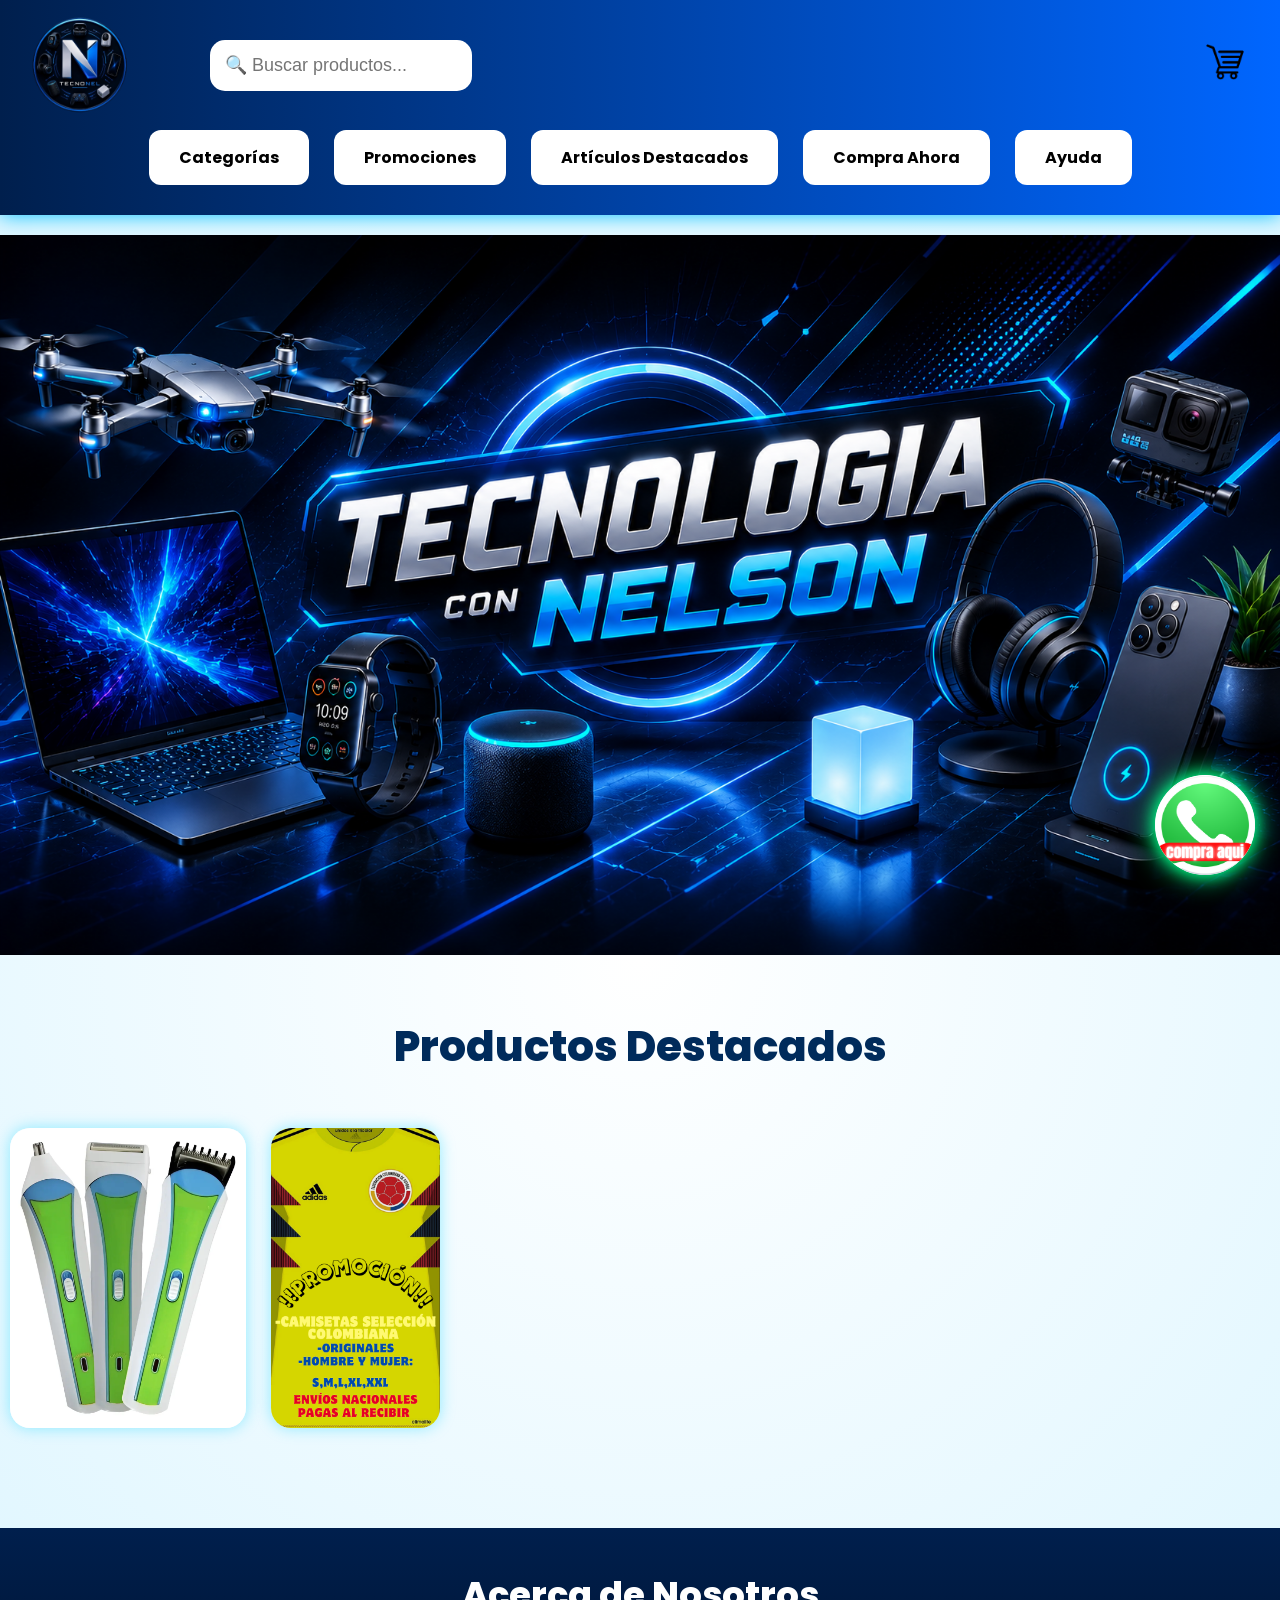
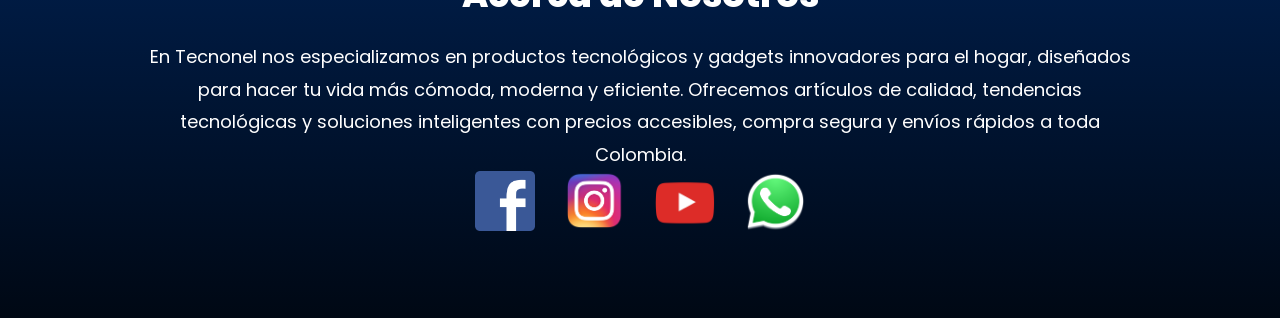
==== index.html @ fa1e23d5 "v1" ====
<!DOCTYPE html>
<html lang="es">

<head>
    <meta charset="UTF-8">
    <meta name="viewport" content="width=device-width, initial-scale=1.0">
    <title>Tecnonel - Tienda de Tecnología</title>


    <link rel="icon" type="image/png" href="img/logo.png">

    <link rel="stylesheet" href="css/estilos.css">

    <link href="https://fonts.googleapis.com/css2?family=Poppins:wght@400;600;700&display=swap" rel="stylesheet">
</head>

<body>

    <header>

        <div class="barra-superior">

            <img src="img/logo.png" alt="Logo Tecnonel" class="logo">

            <!-- BUSCADOR -->
            <div class="contenedor-buscador">

                <input type="text" class="buscador" id="buscador" placeholder="🔍 Buscar productos...">

                <div id="sugerencias"></div>

            </div>

            <!-- CARRITO -->
            <a href="carrito.html">
                <img src="img/Carrito.png" alt="Carrito" class="carrito">
            </a>

        </div>

        <!-- MENÚ -->
        <nav class="menu">

            <a href="categorias.html">Categorías</a>

            <a href="promociones.html">Promociones</a>

            <a href="destacados.html">Artículos Destacados</a>

            <a href="https://wa.me/573127945678?text=Quiero%20comprar" target="_blank">
                Compra Ahora
            </a>

            <a href="ayuda.html">
                Ayuda
            </a>

        </nav>

    </header>

    <!-- BANNER PRINCIPAL -->
    <section class="banner">
        <img src="img/banner.png" alt="Banner Tecnonel">
    </section>

    <!-- PRODUCTOS DESTACADOS -->
    <section class="contenedor-productos">

        <h2>Productos Destacados</h2>

        <div class="productos" id="contenedor-destacados">
        </div>

    </section>

    <!-- FOOTER -->
    <footer>

        <div class="nosotros">

            <h2>Acerca de Nosotros</h2>

            <p>
                En Tecnonel nos especializamos en productos tecnológicos y gadgets innovadores para el hogar, diseñados para hacer tu vida más cómoda, moderna y eficiente. Ofrecemos artículos de calidad, tendencias tecnológicas y soluciones inteligentes con precios accesibles,
                compra segura y envíos rápidos a toda Colombia.
            </p>

        </div>

        <!-- REDES SOCIALES -->
        <div class="redes">

            <a href="https://www.facebook.com/profile.php?id=61590628119490" target="_blank">
                <img src="img/facebook.png" alt="Facebook">
            </a>

            <a href="https://www.instagram.com/oneltecn/" target="_blank">
                <img src="img/instagram.png" alt="Instagram">
            </a>

            <a href="https://www.youtube.com/@Tecnonel" target="_blank">
                <img src="img/youtube.png" alt="YouTube">
            </a>

            <a href="https://wa.me/573127945678" target="_blank">
                <img src="img/whatsapp.png" alt="WhatsApp">
            </a>

        </div>

    </footer>

    <!-- BOTÓN FLOTANTE DE WHATSAPP -->
    <a href="https://wa.me/573127945678?text=Hola%20Tecnonel%2C%20quiero%20más%20información" target="_blank" class="boton-flotante">

        <img src="img/compra.png" alt="WhatsApp">

    </a>

    <!-- SCRIPTS -->
    <script type="module" src="js/destacados.js"></script>
    <script type="module" src="js/buscador.js"></script>

</body>

</html>
---- css/estilos.css ----
/* ==========================================================
   RESET GLOBAL DEL SITIO
   ----------------------------------------------------------
   Elimina márgenes y espacios predeterminados de los
   navegadores para mantener una apariencia uniforme.

   box-sizing: border-box permite que padding y border
   se incluyan dentro del tamaño total del elemento.
========================================================== */

* {
    margin: 0;
    padding: 0;
    box-sizing: border-box;
}


/* ==========================================================
   CUERPO PRINCIPAL DEL SITIO
   ----------------------------------------------------------
   Configuración base de toda la página.

   font-family:
   Fuente principal utilizada en todo el proyecto.

   background:
   Fondo degradado radial que da el estilo moderno
   y tecnológico de Tecnonel.

   color:
   Color base del texto.
========================================================== */

body {
    font-family: 'Poppins', sans-serif;
    background: radial-gradient(circle, #ffffff, #d8f4ff);
    color: #000;
}


/* ==========================================================
   CABECERA PRINCIPAL (HEADER)
   ----------------------------------------------------------
   Barra superior visible en todas las páginas.

   Contiene:
   - Logo
   - Buscador
   - Carrito
   - Menú de navegación

   El degradado azul representa la identidad visual
   de Tecnonel.
========================================================== */

header {
    background: linear-gradient(90deg, #001f4d, #0066ff);
    box-shadow: 0 0 20px #00bfff;
}


/* ==========================================================
   CONTENEDOR INTERNO DEL HEADER
   ----------------------------------------------------------
   Organiza horizontalmente:

   [Logo] [Buscador] [Carrito]

   display:flex:
   Distribuye los elementos en una misma fila.

   justify-content: space-between:
   Separa los elementos a lo largo del ancho.

   align-items:center:
   Centra verticalmente los elementos.
========================================================== */

.barra-superior {
    display: flex;
    align-items: center;
    justify-content: space-between;
    padding: 15px 30px;
}


/* ==========================================================
   LOGO PRINCIPAL DE TECNONEL
   ----------------------------------------------------------
   Controla el tamaño del logo mostrado en el header.

   object-fit: contain:
   Evita deformaciones si cambia la imagen.
========================================================== */

.logo {
    width: 100px;
    height: 100px;
    object-fit: contain;
}


/* ==========================================================
   BARRA DE BÚSQUEDA
   ----------------------------------------------------------
   Campo donde el usuario escribe para buscar
   productos dentro de la tienda.

   flex:1:
   Ocupa el espacio libre disponible.
========================================================== */

.buscador {
    flex: 1;
    margin: 0 40px;
    padding: 15px;
    border-radius: 15px;
    border: none;
    font-size: 18px;
}


/* ==========================================================
   ICONO DEL CARRITO
   ----------------------------------------------------------
   Acceso al carrito de compras.

   cursor:pointer:
   Indica visualmente que es clickeable.

   transition:
   Permite animaciones suaves.
========================================================== */

.carrito {
    width: 50px;
    cursor: pointer;
    transition: 0.3s;
}


/* ==========================================================
   EFECTO HOVER DEL CARRITO
   ----------------------------------------------------------
   Cuando el usuario pasa el cursor encima,
   el carrito aumenta ligeramente de tamaño.
========================================================== */

.carrito:hover {
    transform: scale(1.1);
}


/* ==========================================================
   MENÚ PRINCIPAL DE NAVEGACIÓN
   ----------------------------------------------------------
   Contiene enlaces a:

   - Inicio
   - Categorías
   - Promociones
   - Ayuda

   Los elementos se organizan horizontalmente.
========================================================== */

.menu {
    display: flex;
    justify-content: center;
    gap: 25px;
    padding-bottom: 30px;
}


/* ==========================================================
   BOTONES DEL MENÚ
   ----------------------------------------------------------
   Estilo visual de los enlaces principales.
========================================================== */

.menu a {
    text-decoration: none;
    background: white;
    color: black;
    padding: 15px 30px;
    border-radius: 12px;
    font-weight: 700;
    transition: 0.3s;
}


/* ==========================================================
   EFECTO HOVER DEL MENÚ
   ----------------------------------------------------------
   Al pasar el cursor:

   - Fondo azul neón
   - Texto blanco
   - Efecto luminoso
========================================================== */

.menu a:hover {
    background: #00d4ff;
    color: white;
    box-shadow: 0 0 15px #00d4ff;
}


/* ==========================================================
   BANNER PRINCIPAL
   ----------------------------------------------------------
   Sección utilizada para mostrar promociones,
   campañas publicitarias o imágenes destacadas.
========================================================== */

.banner {
    margin-top: 20px;
}


/* ==========================================================
   IMAGEN DEL BANNER
   ----------------------------------------------------------
   width:100%
   Ocupa todo el ancho disponible.

   display:block
   Evita espacios no deseados debajo de la imagen.
========================================================== */

.banner img {
    width: 100%;
    height: auto;
    display: block;
}


/* ==========================================================
   TÍTULO DE PRODUCTOS DESTACADOS
   ----------------------------------------------------------
   Encabezado principal de la sección de productos.
========================================================== */

.contenedor-productos h2 {
    text-align: center;
    margin: 50px 0;
    font-size: 42px;
    font-weight: 800;
    color: #002b5b;
}


/* ==========================================================
   CONTENEDOR DE PRODUCTOS
   ----------------------------------------------------------
   Carrusel horizontal para mostrar productos.

   overflow-x:auto:
   Permite desplazamiento lateral.

   scroll-behavior:smooth:
   Hace el desplazamiento más suave.
========================================================== */

.productos {
    display: flex;
    overflow-x: auto;
    gap: 25px;
    padding: 20px;
    scroll-behavior: smooth;
}


/* ==========================================================
   PERSONALIZACIÓN DE LA BARRA DE DESPLAZAMIENTO
========================================================== */

.productos::-webkit-scrollbar {
    height: 10px;
}

.productos::-webkit-scrollbar-thumb {
    background: #00bfff;
    border-radius: 10px;
}


/* ==========================================================
   TARJETA INDIVIDUAL DE PRODUCTO
   ----------------------------------------------------------
   Cada producto mostrado en la tienda utiliza
   esta estructura visual.
========================================================== */

.producto {
    min-width: 250px;
    background: white;
    border-radius: 15px;
    overflow: hidden;
    box-shadow: 0 0 15px rgba(0, 0, 0, 0.2);
    transition: 0.3s;
}


/* ==========================================================
   EFECTO HOVER DE PRODUCTO
   ----------------------------------------------------------
   Eleva visualmente la tarjeta para indicar
   interacción con el usuario.
========================================================== */

.producto:hover {
    transform: translateY(-8px);
    box-shadow: 0 0 20px #00bfff;
}


/* ==========================================================
   ENLACE COMPLETO DE LA TARJETA
   ----------------------------------------------------------
   Elimina decoración predeterminada de los links.
========================================================== */

.producto a {
    text-decoration: none;
    color: black;
}


/* ==========================================================
   IMAGEN DEL PRODUCTO
   ----------------------------------------------------------
   object-fit:cover
   Recorta la imagen manteniendo proporciones.
========================================================== */

.producto img {
    width: 100%;
    height: 220px;
    object-fit: cover;
}


/* ==========================================================
   NOMBRE DEL PRODUCTO
   ----------------------------------------------------------
   Título mostrado debajo de la imagen.
========================================================== */

.producto h3 {
    text-align: center;
    padding: 15px;
    font-weight: 700;
}


/* ==========================================================
   FOOTER (PIE DE PÁGINA)
   ----------------------------------------------------------
   Sección inferior visible en todas las páginas.

   Contiene:
   - Redes sociales
   - Información de la empresa
   - Descripción de Tecnonel

   El degradado oscuro ayuda a separar visualmente
   el contenido principal del final del sitio.
========================================================== */

footer {
    margin-top: 60px;
    padding: 40px;
    background: linear-gradient(180deg, #001f4d, #000814);
    color: white;
}


/* ==========================================================
   REDES SOCIALES
   ----------------------------------------------------------
   Contenedor de iconos de redes sociales.

   display:flex:
   Organiza los iconos horizontalmente.

   gap:
   Espacio entre iconos.
========================================================== */

.redes {
    display: flex;
    justify-content: center;
    gap: 30px;
    margin-bottom: 40px;
}


/* ==========================================================
   ICONOS DE REDES
   ----------------------------------------------------------
   Controla tamaño y animaciones de:

   - Facebook
   - Instagram
   - TikTok
   - YouTube
   - WhatsApp
========================================================== */

.redes img {
    width: 60px;
    transition: 0.3s;
}


/* ==========================================================
   EFECTO HOVER REDES
   ----------------------------------------------------------
   Al pasar el mouse:

   - Aumenta tamaño
   - Activa efecto RGB
========================================================== */

.redes img:hover {
    transform: scale(1.2);
    animation: rgb 1.5s infinite;
}


/* ==========================================================
   ANIMACIÓN RGB
   ----------------------------------------------------------
   Simula un brillo tecnológico cambiando
   entre varios colores.
========================================================== */

@keyframes rgb {
    0% {
        filter: drop-shadow(0 0 15px cyan);
    }
    33% {
        filter: drop-shadow(0 0 15px magenta);
    }
    66% {
        filter: drop-shadow(0 0 15px lime);
    }
    100% {
        filter: drop-shadow(0 0 15px cyan);
    }
}


/* ==========================================================
   SECCIÓN NOSOTROS
   ----------------------------------------------------------
   Muestra información sobre Tecnonel.

   Utilizada para explicar:
   - Qué vende la tienda
   - Misión
   - Valores
   - Objetivos
========================================================== */

.nosotros {
    max-width: 1000px;
    margin: auto;
    text-align: center;
}


/* ==========================================================
   TÍTULO DE NOSOTROS
   ----------------------------------------------------------
   Encabezado principal de la sección.
========================================================== */

.nosotros h2 {
    margin-bottom: 20px;
    font-size: 35px;
    font-weight: 800;
}


/* ==========================================================
   DESCRIPCIÓN DE NOSOTROS
   ----------------------------------------------------------
   Texto explicativo sobre la empresa.
========================================================== */

.nosotros p {
    line-height: 1.8;
    font-size: 18px;
}


/* ==========================================================
   CABECERA DE CATEGORÍAS
   ----------------------------------------------------------
   Encabezado principal de la página categorias.html
========================================================== */

.cabecera-categorias {
    text-align: center;
    padding: 40px;
}


/* ==========================================================
   TÍTULO PRINCIPAL DE CATEGORÍAS
========================================================== */

.cabecera-categorias h1 {
    color: white;
    font-size: 50px;
    text-shadow: 0 0 20px #00d4ff;
}


/* ==========================================================
   BOTÓN VOLVER
   ----------------------------------------------------------
   Regresa al usuario a la página principal.
========================================================== */

.btn-volver {
    display: inline-block;
    margin-top: 20px;
    padding: 12px 25px;
    background: #00d4ff;
    color: white;
    text-decoration: none;
    border-radius: 10px;
    font-weight: bold;
}


/* ==========================================================
   GRID DE CATEGORÍAS
   ----------------------------------------------------------
   Organiza todas las categorías en columnas
   responsivas.
========================================================== */

.contenedor-categorias {
    width: 90%;
    margin: auto;
    display: grid;
    grid-template-columns: repeat(auto-fit, minmax(300px, 1fr));
    gap: 30px;
    padding-bottom: 50px;
}


/* ==========================================================
   TARJETA DE CATEGORÍA
========================================================== */

.categoria {
    position: relative;
    overflow: hidden;
    border-radius: 20px;
    cursor: pointer;
    box-shadow: 0 0 15px rgba(0, 212, 255, 0.4);
    transition: 0.4s;
}


/* ==========================================================
   EFECTO HOVER DE CATEGORÍA
========================================================== */

.categoria:hover {
    transform: translateY(-10px);
}


/* ==========================================================
   IMAGEN DE CATEGORÍA
========================================================== */

.categoria img {
    width: 100%;
    height: 300px;
    object-fit: cover;
    display: block;
}


/* ==========================================================
   OVERLAY DE INFORMACIÓN
   ----------------------------------------------------------
   Aparece al pasar el mouse sobre la categoría.
========================================================== */

.overlay {
    position: absolute;
    inset: 0;
    background: rgba(0, 0, 0, 0.75);
    backdrop-filter: blur(8px);
    color: white;
    display: flex;
    flex-direction: column;
    justify-content: center;
    align-items: center;
    text-align: center;
    opacity: 0;
    transition: 0.4s;
    padding: 20px;
}


/* ==========================================================
   MOSTRAR OVERLAY AL PASAR EL CURSOR
========================================================== */

.categoria:hover .overlay {
    opacity: 1;
}


/* ==========================================================
   TÍTULO DEL OVERLAY
========================================================== */

.overlay h2 {
    margin-bottom: 15px;
    font-size: 26px;
}


/* ==========================================================
   DESCRIPCIÓN DEL OVERLAY
========================================================== */

.overlay p {
    font-size: 16px;
    line-height: 1.6;
}


/* ==========================================================
   BOTÓN FLOTANTE
   ----------------------------------------------------------
   Botón de acceso rápido a WhatsApp.

   position:fixed:
   Permanece visible incluso cuando el usuario
   hace scroll.
========================================================== */

.boton-flotante {
    position: fixed;
    bottom: 25px;
    right: 25px;
    z-index: 9999;
    width: 100px;
    height: 100px;
    border-radius: 50%;
    display: flex;
    justify-content: center;
    align-items: center;
    background: white;
    box-shadow: 0 0 15px #00ff88, 0 0 30px #00ff88;
    transition: 0.3s;
}


/* ==========================================================
   IMAGEN DEL BOTÓN FLOTANTE
========================================================== */

.boton-flotante img {
    width: 100%;
    height: 100%;
    object-fit: cover;
    border-radius: 50%;
}


/* ==========================================================
   EFECTO HOVER DEL BOTÓN
========================================================== */

.boton-flotante:hover {
    transform: scale(1.15);
    box-shadow: 0 0 20px #00ff88, 0 0 40px #00ff88, 0 0 60px #00ff88;
}


/* ==========================================================
   GALERÍA DE PRODUCTO
   ----------------------------------------------------------
   Contenedor principal de imágenes del producto.

   overflow:hidden:
   Evita que las imágenes sobresalgan del contenedor.
========================================================== */

.galeria {
    width: 100%;
    overflow: hidden;
}


/* ==========================================================
   SLIDER DE IMÁGENES
   ----------------------------------------------------------
   Permite deslizar imágenes horizontalmente.

   scroll-snap:
   Hace que las imágenes se alineen automáticamente.
========================================================== */

.slider {
    display: flex;
    overflow-x: auto;
    scroll-snap-type: x mandatory;
    gap: 10px;
    scroll-behavior: smooth;
}


/* ==========================================================
   OCULTAR SCROLLBAR DEL SLIDER
========================================================== */

.slider::-webkit-scrollbar {
    display: none;
}


/* ==========================================================
   IMAGEN INDIVIDUAL DEL SLIDER
========================================================== */

.item {
    min-width: 100%;
    height: 400px;
    scroll-snap-align: center;
    border-radius: 10px;
    object-fit: cover;
}


/* ==========================================================
   INFORMACIÓN DEL PRODUCTO
   ----------------------------------------------------------
   Secciones utilizadas para:

   - Información
   - Envíos
   - Reseñas
========================================================== */

.info,
.envios,
.resenas {
    padding: 20px;
}


/* ==========================================================
   BOTÓN GENÉRICO
========================================================== */

.btn {
    display: inline-block;
    padding: 12px 20px;
    background: green;
    color: white;
    text-decoration: none;
    border-radius: 5px;
    margin-top: 10px;
}


/* ==========================================================
   TARJETA DE RESEÑA
========================================================== */

.resena {
    background: #f2f2f2;
    padding: 10px;
    margin-top: 10px;
    border-radius: 5px;
}


/* ==========================================================
   CONTENEDOR GENERAL DE PRODUCTOS DESTACADOS
========================================================== */

.contenedor-productos {
    padding: 20px 0;
}


/* ==========================================================
   TÍTULO PRINCIPAL DE PRODUCTOS DESTACADOS
========================================================== */

.contenedor-productos h2 {
    text-align: center;
    margin: 40px 0 30px;
    font-size: 42px;
    font-weight: 800;
    color: #002b5b;
}


/* ==========================================================
   CARRUSEL HORIZONTAL DE PRODUCTOS
========================================================== */

.productos {
    display: flex;
    overflow-x: auto;
    gap: 25px;
    padding: 20px 10px;
    scroll-behavior: smooth;
    scrollbar-width: thin;
}


/* ==========================================================
   SCROLL PERSONALIZADO
========================================================== */

.productos::-webkit-scrollbar {
    height: 8px;
}

.productos::-webkit-scrollbar-thumb {
    background: #00bfff;
    border-radius: 10px;
}


/* ==========================================================
   TARJETA DE PRODUCTO DESTACADO
========================================================== */

.producto {
    min-width: 280px;
    background: white;
    border-radius: 15px;
    overflow: hidden;
    box-shadow: 0 0 15px rgba(0, 0, 0, 0.15);
    transition: all 0.3s ease;
    padding-bottom: 15px;
}


/* ==========================================================
   EFECTO HOVER
========================================================== */

.producto:hover {
    transform: translateY(-10px);
    box-shadow: 0 0 25px #00bfff;
}


/* ==========================================================
   IMAGEN DEL PRODUCTO
========================================================== */

.producto img {
    width: 100%;
    height: 220px;
    object-fit: cover;
}


/* ==========================================================
   NOMBRE DEL PRODUCTO
========================================================== */

.producto h3 {
    text-align: center;
    padding: 12px 10px 5px;
    font-weight: 700;
    font-size: 18px;
    min-height: 52px;
}


/* ==========================================================
   DESCRIPCIÓN CORTA
========================================================== */

.descripcion-corta {
    padding: 0 12px 10px;
    font-size: 14px;
    color: #555;
    display: -webkit-box;
    -webkit-line-clamp: 3;
    -webkit-box-orient: vertical;
    overflow: hidden;
    text-align: center;
    line-height: 1.4;
}


/* ==========================================================
   PRECIO DEL PRODUCTO
========================================================== */

.precio {
    text-align: center;
    font-size: 22px;
    font-weight: 800;
    color: #0066ff;
    margin: 8px 0;
}


/* ==========================================================
   BOTÓN COMPRAR
========================================================== */

.btn-comprar {
    display: block;
    margin: 10px auto;
    width: 90%;
    text-align: center;
    padding: 12px;
    background: #00cc6a;
    color: white;
    text-decoration: none;
    border-radius: 8px;
    font-weight: bold;
    transition: 0.3s;
}


/* ==========================================================
   EFECTO HOVER BOTÓN COMPRAR
========================================================== */

.btn-comprar:hover {
    background: #00b359;
    transform: scale(1.03);
}


/* ==========================================================
   GRID DE PRODUCTOS POR CATEGORÍA
========================================================== */

.contenedor-grid {
    display: grid;
    grid-template-columns: repeat(auto-fit, minmax(320px, 1fr));
    gap: 25px;
    padding: 30px 20px;
    max-width: 1400px;
    margin: 0 auto;
}


/* ==========================================================
   TARJETA DEL PRODUCTO
========================================================== */

.producto-grid {
    border-radius: 15px;
    overflow: hidden;
    box-shadow: 0 0 15px rgba(0, 0, 0, 0.2);
    transition: 0.3s;
    background: white;
}


/* ==========================================================
   HOVER TARJETA
========================================================== */

.producto-grid:hover {
    transform: translateY(-8px);
    box-shadow: 0 0 25px #00bfff;
}


/* ==========================================================
   IMAGEN DEL PRODUCTO
========================================================== */

.producto-grid img {
    width: 100%;
    height: 240px;
    object-fit: cover;
}


/* ==========================================================
   INFORMACIÓN DEL PRODUCTO
========================================================== */

.producto-grid .overlay {
    padding: 15px;
    text-align: center;
}


/* ==========================================================
   NOMBRE DEL PRODUCTO
========================================================== */

.producto-grid h2 {
    font-size: 18px;
    margin-bottom: 8px;
    color: #002b5b;
}


/* ==========================================================
   DESCRIPCIÓN DEL PRODUCTO
========================================================== */

.descripcion-grid {
    font-size: 14px;
    color: #555;
    line-height: 1.4;
    margin-bottom: 10px;
    display: -webkit-box;
    -webkit-line-clamp: 3;
    -webkit-box-orient: vertical;
    overflow: hidden;
}


/* ==========================================================
   PRECIO DEL PRODUCTO
========================================================== */

.precio-grid {
    font-size: 20px;
    color: #0066ff;
    font-weight: bold;
}


/* ==========================================================
   CONTENEDOR GENERAL DEL PRODUCTO
========================================================== */

.contenedor-producto {
    max-width: 1200px;
    margin: 40px auto;
    padding: 20px;
}


/* ==========================================================
   DISTRIBUCIÓN DEL PRODUCTO
   ----------------------------------------------------------
   Izquierda:
   - Imágenes
   - Video

   Derecha:
   - Información
   - Precio
   - Botón comprar
========================================================== */

.producto-detalle {
    display: grid;
    grid-template-columns: 55% 45%;
    gap: 40px;
}


/* ==========================================================
   GALERÍA DEL PRODUCTO
========================================================== */

.galeria-producto {
    display: flex;
    flex-direction: column;
    gap: 15px;
}


/* ==========================================================
   IMÁGENES DEL PRODUCTO
========================================================== */

.galeria-producto img {
    width: 100%;
    border-radius: 15px;
    box-shadow: 0 0 15px rgba(0, 0, 0, 0.2);
}


/* ==========================================================
   CONTENEDOR DE VIDEO
========================================================== */

.video-container {
    margin-top: 10px;
    border-radius: 15px;
    overflow: hidden;
}


/* ==========================================================
   NOMBRE DEL PRODUCTO
========================================================== */

.info-producto h1 {
    font-size: 32px;
    margin-bottom: 15px;
    color: #002b5b;
}


/* ==========================================================
   DESCRIPCIÓN LARGA
========================================================== */

.descripcion-larga {
    font-size: 18px;
    line-height: 1.6;
    color: #444;
    margin-bottom: 25px;
}


/* ==========================================================
   PRECIO PRINCIPAL
========================================================== */

.precio-grande {
    font-size: 36px;
    color: #0066ff;
    font-weight: 800;
    margin: 20px 0;
}


/* ==========================================================
   BOTÓN PRINCIPAL DE COMPRA
========================================================== */

.btn-comprar-grande {
    display: inline-block;
    padding: 18px 40px;
    background: #00cc6a;
    color: white;
    font-size: 20px;
    font-weight: bold;
    text-decoration: none;
    border-radius: 12px;
    margin: 20px 0;
    transition: 0.3s;
}


/* ==========================================================
   HOVER BOTÓN PRINCIPAL
========================================================== */

.btn-comprar-grande:hover {
    background: #00b359;
    transform: scale(1.05);
}


/* ==========================================================
   INFORMACIÓN DE ENVÍOS
========================================================== */

.envio-info {
    background: #f8f9fa;
    padding: 20px;
    border-radius: 12px;
    margin-top: 30px;
}


/* ==========================================================
   DISEÑO RESPONSIVE
   ----------------------------------------------------------
   Se activa en celulares y tablets.

   Convierte el diseño de 2 columnas
   a una sola columna.
========================================================== */

@media (max-width: 768px) {
    .producto-detalle {
        grid-template-columns: 1fr;
    }
}

.titulo-producto {
    text-align: center;
    font-size: 40px;
    margin: 30px 0;
}

.galeria-horizontal {
    display: flex;
    gap: 20px;
    overflow-x: auto;
    padding: 20px;
    scroll-behavior: smooth;
}

.galeria-horizontal img {
    width: 400px;
    height: 400px;
    object-fit: cover;
    border-radius: 15px;
    flex-shrink: 0;
}

.galeria-horizontal iframe {
    width: 400px;
    height: 400px;
    border: none;
    border-radius: 15px;
    flex-shrink: 0;
}

.precios {
    text-align: center;
    margin: 30px 0;
}

.precio-anterior {
    text-decoration: line-through;
    color: red;
    font-size: 24px;
    margin-right: 15px;
}

.precio-actual {
    color: #00cc66;
    font-size: 36px;
    font-weight: bold;
}

.descripcion-producto {
    max-width: 1000px;
    margin: auto;
    padding: 30px;
    font-size: 18px;
    line-height: 1.8;
}

.banner-envio {
    width: 100%;
    max-width: 1400px;
    display: block;
    margin: 30px auto;
    border-radius: 15px;
}

.galeria-horizontal {
    display: flex;
    gap: 20px;
    overflow-x: auto;
    padding: 20px;
    scroll-behavior: smooth;
}

.galeria-horizontal img,
.galeria-horizontal iframe {
    width: 400px;
    height: 400px;
    border-radius: 15px;
    flex-shrink: 0;
    object-fit: cover;
}


/* =====================================
   CABECERA DE PROMOCIONES
===================================== */

.cabecera-promociones {
    text-align: center;
    padding: 60px 20px;
    background: linear-gradient( 135deg, #001f4d, #0066ff);
    color: white;
}

.titulo-promociones {
    font-size: 55px;
    font-weight: 800;
    letter-spacing: 2px;
    text-shadow: 0 0 10px #00d4ff, 0 0 20px #00d4ff;
    margin-bottom: 15px;
}

.subtitulo-promociones {
    font-size: 22px;
    font-weight: 500;
    color: #d9f8ff;
}


/* =====================================
   GRID DE PROMOCIONES
===================================== */

.grid-productos {
    max-width: 1600px;
    margin: auto;
    padding: 40px;
    display: grid;
    grid-template-columns: repeat(4, 1fr);
    gap: 25px;
}


/* =====================================
   TARJETA
===================================== */

.producto-promocion {
    background: white;
    border-radius: 20px;
    overflow: hidden;
    box-shadow: 0 0 15px rgba(0, 0, 0, .15);
    transition: .3s;
    display: flex;
    flex-direction: column;
    aspect-ratio: 1 / 1;
}

.producto-promocion:hover {
    transform: translateY(-8px);
    box-shadow: 0 0 25px #00bfff;
}


/* =====================================
   IMAGEN
===================================== */

.producto-promocion img {
    width: 100%;
    height: 220px;
    object-fit: cover;
}


/* =====================================
   TITULO
===================================== */

.producto-promocion h3 {
    text-align: center;
    font-size: 18px;
    padding: 10px;
    min-height: 60px;
    color: #002b5b;
}


/* =====================================
   DESCRIPCION
===================================== */

.descripcion {
    text-align: center;
    padding: 0 15px;
    font-size: 14px;
    color: #555;
    line-height: 1.5;
    min-height: 60px;
    overflow: hidden;
}


/* =====================================
   PRECIO
===================================== */

.precio-anterior {
    text-align: center;
    color: #888;
    text-decoration: line-through;
    margin-top: 10px;
}

.precio {
    text-align: center;
    font-size: 28px;
    font-weight: 800;
    color: #ff0000;
    margin: 10px 0;
}


/* =====================================
   BOTON
===================================== */

.btn-comprar {
    width: 90%;
    margin: auto auto 15px auto;
    padding: 12px;
    text-align: center;
    text-decoration: none;
    color: white;
    background: #00cc66;
    border-radius: 10px;
    font-weight: bold;
    transition: .3s;
}

.btn-comprar:hover {
    background: #00aa55;
    transform: scale(1.03);
}


/* =====================================
   RESPONSIVE
===================================== */

@media(max-width:1000px) {
    .grid-productos {
        grid-template-columns: repeat(2, 1fr);
    }
}

@media(max-width:600px) {
    .grid-productos {
        grid-template-columns: 1fr;
    }
    .titulo-promociones {
        font-size: 38px;
    }
}


/* ============================
   BUSCADOR INTELIGENTE
============================ */

.contenedor-buscador {
    position: relative;
    flex: 1;
    margin: 0 40px;
}

#sugerencias {
    position: absolute;
    top: 100%;
    left: 0;
    width: 100%;
    background: white;
    border-radius: 0 0 15px 15px;
    overflow: hidden;
    box-shadow: 0 10px 20px rgba(0, 0, 0, .15);
    z-index: 9999;
    display: none;
}

.sugerencia {
    padding: 12px 15px;
    cursor: pointer;
    font-weight: 600;
    border-bottom: 1px solid #eee;
}

.sugerencia:hover {
    background: #f0f8ff;
}


/* ===================================
   BUSCADOR TECNONEL
=================================== */

.contenedor-buscador {
    position: relative;
    flex: 1;
    margin: 0 40px;
}

#sugerencias {
    position: absolute;
    top: 100%;
    left: 0;
    width: 100%;
    background: white;
    border-radius: 0 0 15px 15px;
    overflow: hidden;
    box-shadow: 0 10px 20px rgba(0, 0, 0, .15);
    z-index: 99999;
    display: none;
}

.sugerencia {
    padding: 15px;
    cursor: pointer;
    font-weight: 600;
    border-bottom: 1px solid #eee;
    transition: .3s;
}

.sugerencia:hover {
    background: #eaf8ff;
}


/* ==========================================
   RESPONSIVE PARA CELULARES
========================================== */

@media screen and (max-width: 768px) {
    /* HEADER */
    .barra-superior {
        flex-direction: column;
        gap: 15px;
        padding: 15px;
    }
    .logo {
        width: 80px;
        height: 80px;
    }
    .contenedor-buscador {
        width: 100%;
        margin: 0;
    }
    .buscador {
        width: 100%;
        margin: 0;
        font-size: 16px;
    }
    .carrito {
        width: 45px;
    }
    /* MENÚ */
    .menu {
        flex-wrap: wrap;
        gap: 10px;
        padding: 15px;
    }
    .menu a {
        flex: 1 1 40%;
        padding: 12px;
        font-size: 15px;
        text-align: center;
    }
    /* TÍTULOS */
    h1 {
        font-size: 32px !important;
    }
    h2 {
        font-size: 28px !important;
    }
    /* PRODUCTOS */
    .productos {
        gap: 15px;
        padding: 10px;
    }
    .producto {
        min-width: 220px;
    }
    .producto img {
        height: 180px;
    }
    /* PROMOCIONES */
    .grid-productos {
        grid-template-columns: 1fr;
    }
    .producto-promocion img {
        height: 220px;
    }
    /* CATEGORÍAS */
    .contenedor-categorias {
        grid-template-columns: 1fr;
    }
    .categoria img {
        height: 220px;
    }
    /* PRODUCTO INDIVIDUAL */
    .producto-detalle {
        grid-template-columns: 1fr;
    }
    .precio-grande {
        font-size: 28px;
    }
    .btn-comprar-grande {
        width: 100%;
        text-align: center;
    }
    /* BOTÓN WHATSAPP */
    .boton-flotante {
        width: 70px;
        height: 70px;
        bottom: 15px;
        right: 15px;
    }
    /* FOOTER */
    .redes {
        gap: 15px;
    }
    .redes img {
        width: 45px;
    }
}


/* ==========================
   GALERÍA DESLIZABLE
========================== */

.slider-producto {
    position: relative;
    width: 100%;
    overflow: hidden;
    border-radius: 15px;
    background: white;
}

.slider-imagenes {
    display: flex;
    transition: 0.5s ease;
}

.slider-imagenes img {
    min-width: 100%;
    height: 500px;
    object-fit: contain;
}

.flecha {
    position: absolute;
    top: 50%;
    transform: translateY(-50%);
    width: 45px;
    height: 45px;
    border: none;
    border-radius: 50%;
    background: rgba(0, 0, 0, 0.7);
    color: white;
    font-size: 25px;
    cursor: pointer;
    z-index: 20;
}

.izquierda {
    left: 10px;
}

.derecha {
    right: 10px;
}

.miniaturas {
    display: flex;
    gap: 10px;
    margin-top: 15px;
    overflow-x: auto;
}

.miniaturas img {
    width: 80px;
    height: 80px;
    object-fit: cover;
    border-radius: 10px;
    cursor: pointer;
    border: 2px solid transparent;
    transition: .3s;
}

.miniaturas img:hover {
    border-color: #00bfff;
}

@media (max-width: 768px) {
    .producto-detalle {
        display: flex;
        flex-direction: column;
        gap: 20px;
    }
    .galeria-producto {
        width: 100%;
    }
    .imagen-principal {
        aspect-ratio: 1/1;
        max-height: 350px;
    }
    .imagen-principal img {
        width: 100%;
        height: 100%;
        object-fit: contain;
    }
    .miniaturas {
        overflow-x: auto;
        gap: 8px;
        justify-content: flex-start;
        padding-bottom: 5px;
    }
    .miniaturas img {
        width: 65px;
        height: 65px;
    }
    .video-container iframe {
        width: 100%;
        height: 220px;
    }
    .info-producto {
        width: 100%;
    }
    .info-producto h1 {
        font-size: 28px;
        text-align: center;
    }
    .precio-grande {
        text-align: center;
    }
    .btn-comprar-grande {
        width: 100%;
        text-align: center;
    }
}
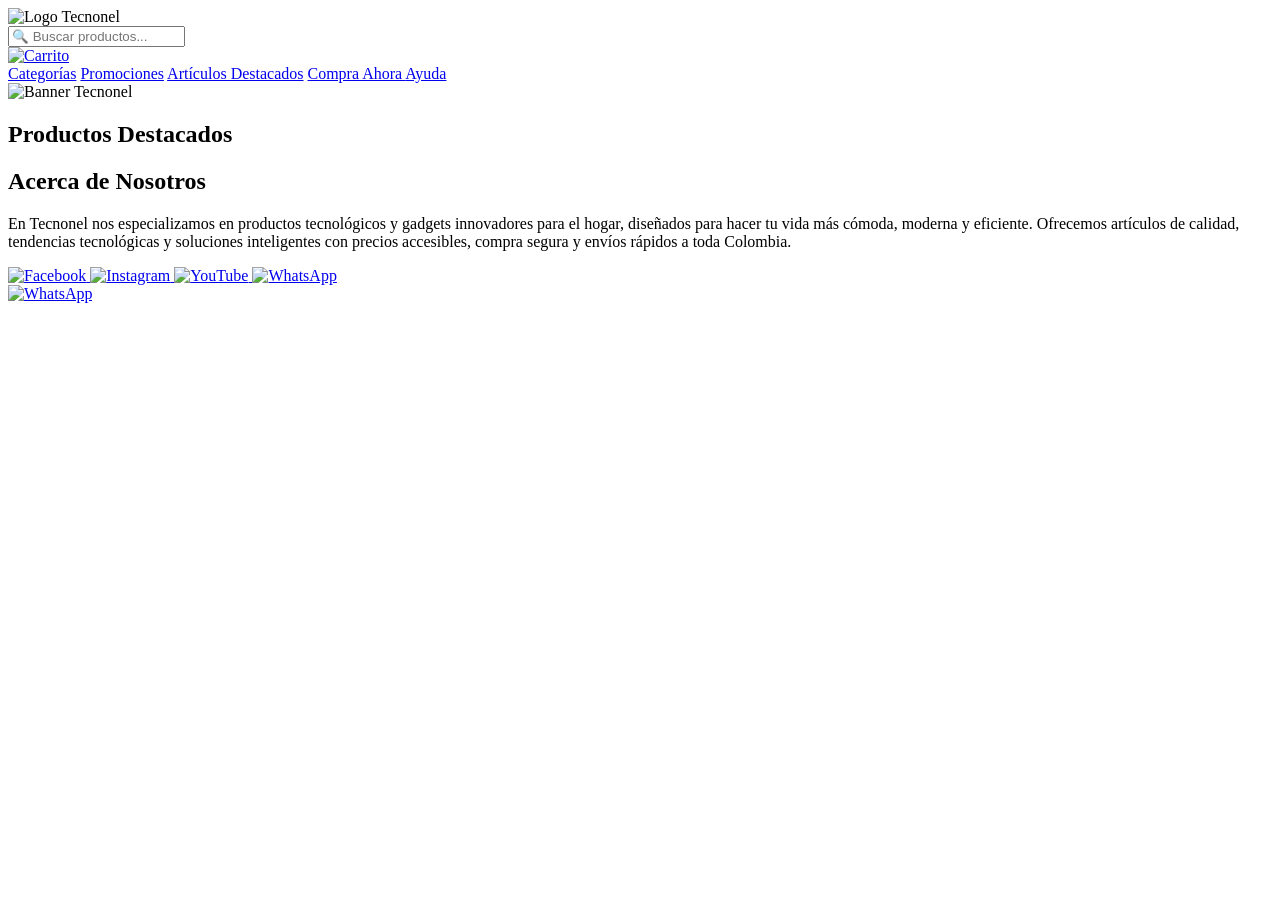
==== commit 2c5556e1: "Fix: Agregar etiqueta base href para GitHub Pages - Agregar <base href="/Tecnonel/"> en todos los HT" ====
--- a/index.html
+++ b/index.html
@@ -4,6 +4,7 @@
 <head>
     <meta charset="UTF-8">
     <meta name="viewport" content="width=device-width, initial-scale=1.0">
+    <base href="/Tecnonel/">
     <title>Tecnonel - Tienda de Tecnología</title>
 
 
